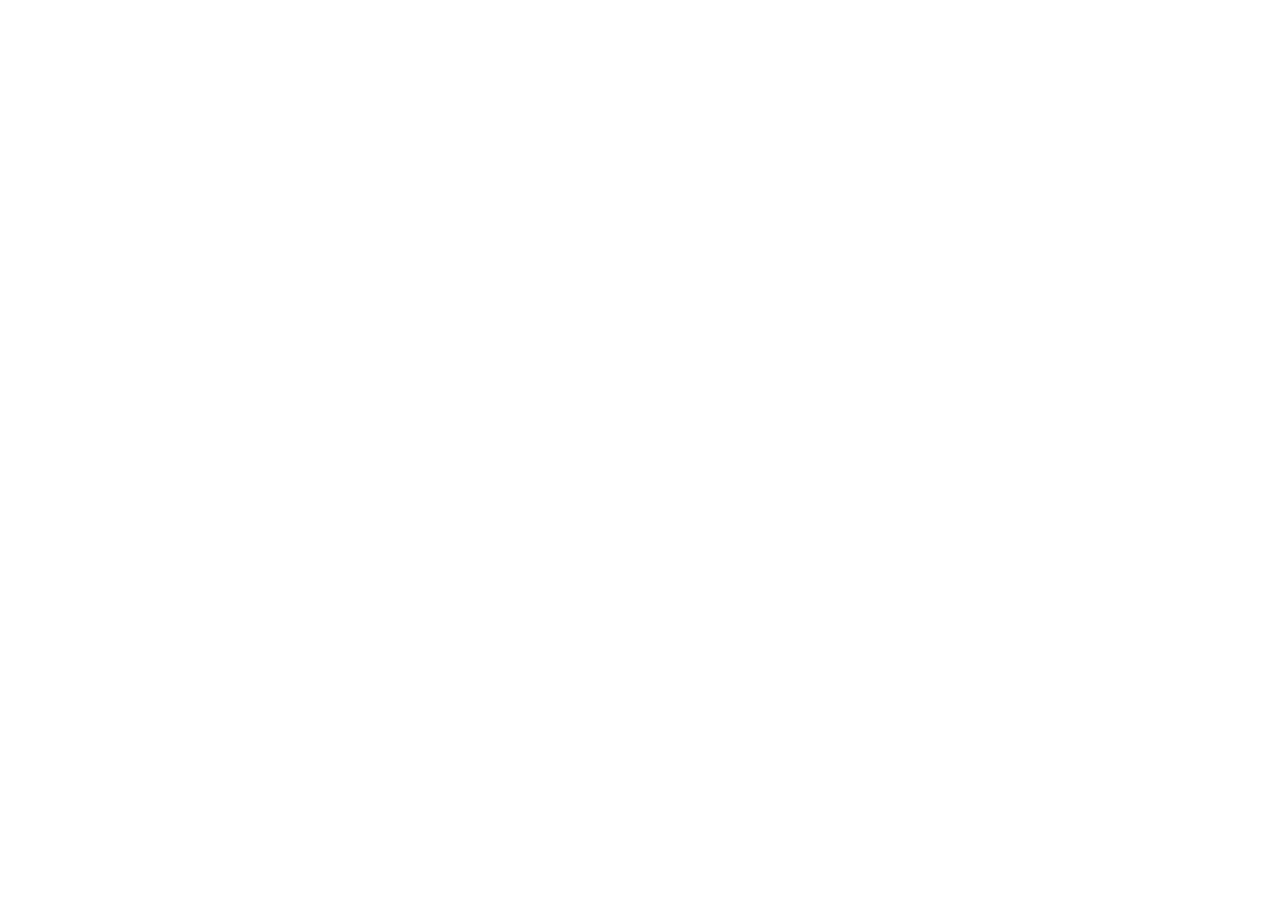
==== Vika_03/index.html @ c94bb478 "Vika_03 Ekki búið" ====
<!DOCTYPE html>
<html lang="is">
<head>
    <meta charset="UTF-8">
    <meta name="viewport" content="width=device-width, initial-scale=1.0">
    <title>Document</title>
</head>
<body>
    <header>    
            <h1></h1>
    </header>
    
</body>
</html>
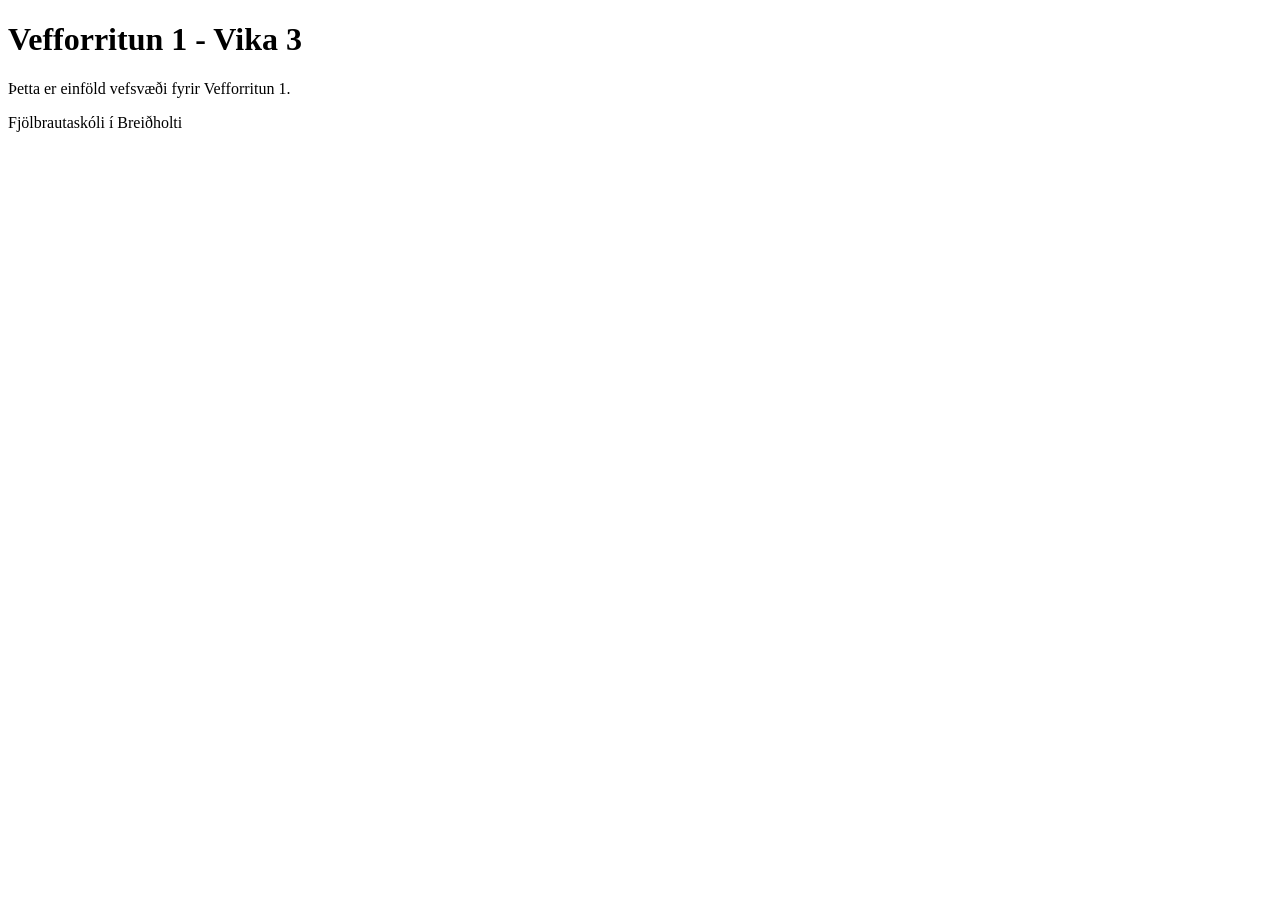
==== commit 297b9465: "Verkefni1 - Vika 3" ====
--- a/Vika_03/index.html
+++ b/Vika_03/index.html
@@ -1,14 +1,19 @@
 <!DOCTYPE html>
-<html lang="is">
+<html lang="en">
 <head>
     <meta charset="UTF-8">
     <meta name="viewport" content="width=device-width, initial-scale=1.0">
-    <title>Document</title>
+    <title>Vefforritun 1 - Vika 3</title>
 </head>
 <body>
-    <header>    
-            <h1></h1>
-    </header>
-    
+    <main>
+        <h1>Vefforritun 1 - Vika 3</h1>
+        <p>Þetta er einföld vefsvæði fyrir Vefforritun 1.</p>
+    </main>
+
+    <footer>
+        <p>Fjölbrautaskóli í Breiðholti</p>
+    </footer>
+
 </body>
 </html>
